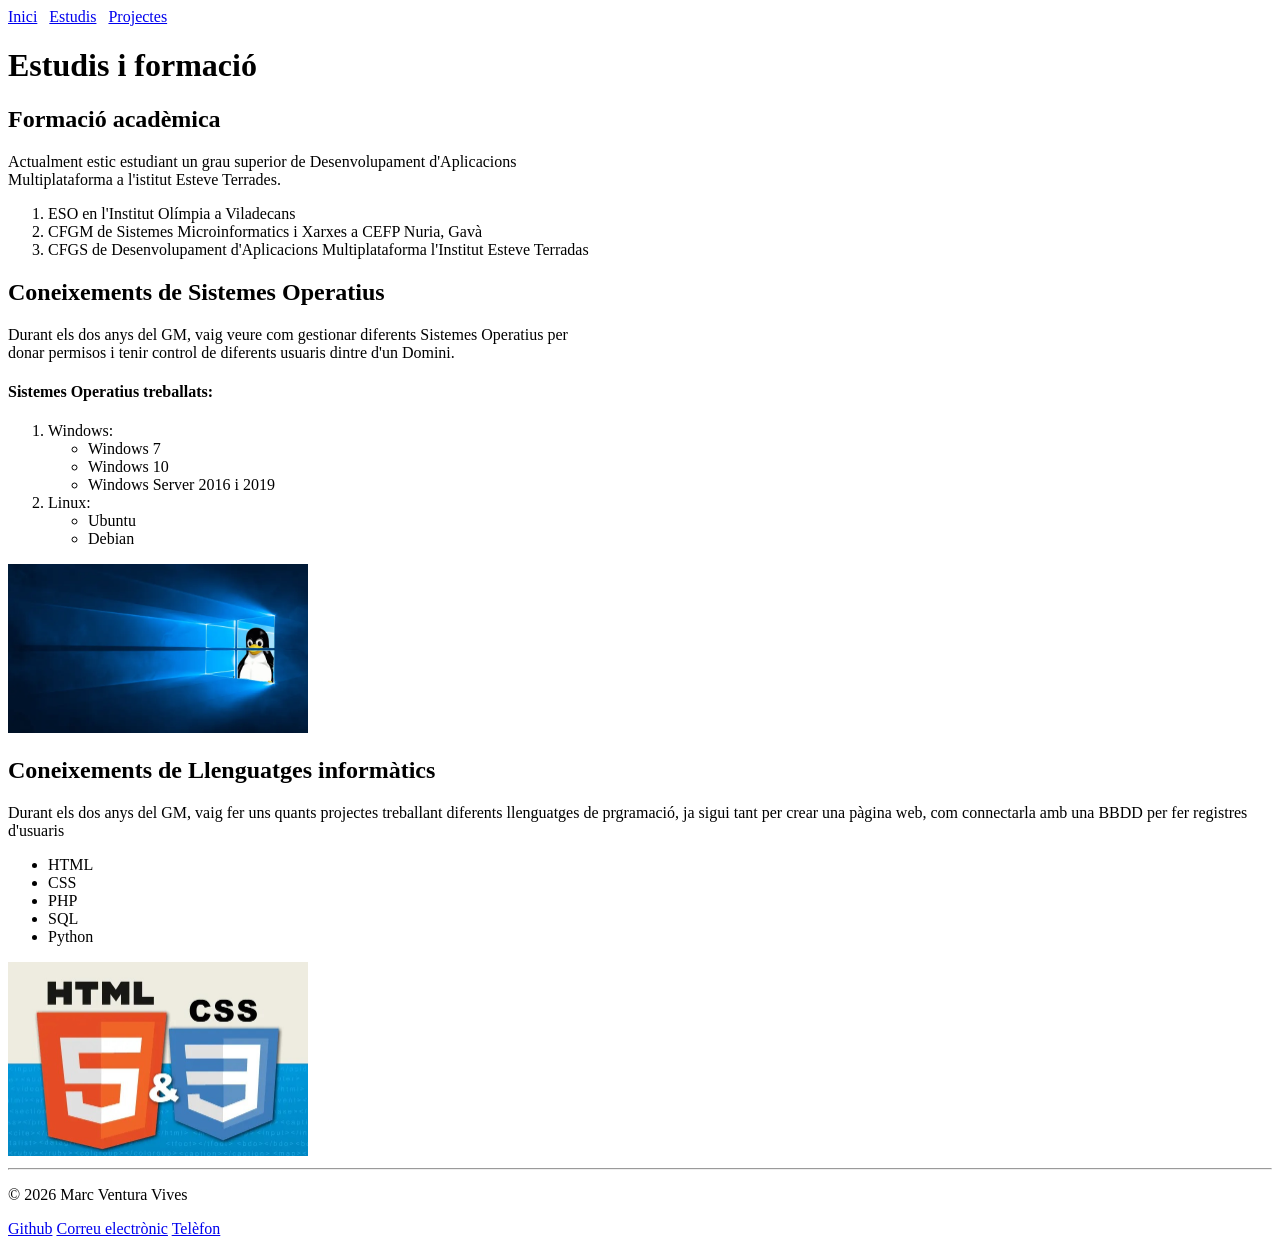
==== estudis.html @ 3ee17086 "He copiat el meu treball del HTML al treball del CSS per modificar-lo i afegir-li un estil diferent" ====
<!DOCTYPE html>
<meta charset="UTF-8" lang="es">
<title>Estudis - Marc Ventura</title>

<html>
    <nav>
        <a href="index.html">Inici</a>
        &nbsp;
        <a href="estudis.html">Estudis</a>
        &nbsp;
        <a href="projectes.html">Projectes</a>
    </nav>

    <body>
        <h1>Estudis i formació</h1>
        <h2>Formació acadèmica</h2>
        <p>Actualment estic estudiant un grau superior de Desenvolupament d'Aplicacions 
        <br>Multiplataforma a l'istitut Esteve Terrades.</p>
        <ol>
            <li>ESO en l'Institut Olímpia a Viladecans</li>
            <li>CFGM de Sistemes Microinformatics i Xarxes a CEFP Nuria, Gavà</li>
            <li>CFGS de Desenvolupament d'Aplicacions Multiplataforma l'Institut Esteve Terradas</li>
        </ol>
        <h2>Coneixements de Sistemes Operatius</h2>
        <p>Durant els dos anys del GM, vaig veure com gestionar diferents Sistemes Operatius per
        <br>donar permisos i tenir control de diferents usuaris dintre d'un Domini.</p>
        <h4>Sistemes Operatius treballats:</h4>
        <ol>
            <li>Windows:</li>
                <ul>
                    <li>Windows 7</li>
                    <li>Windows 10</li>
                    <li>Windows Server 2016 i 2019</li>
                </ul>
            <li>Linux:</li>
                <ul>
                    <li>Ubuntu</li>
                    <li>Debian</li>
                </ul>
        </ol>
        <img src="Imatges/Windows_Linux.jpg" width="300">
        <h2>Coneixements de Llenguatges informàtics</h2>
        <p>Durant els dos anys del GM, vaig fer uns quants projectes treballant diferents llenguatges de prgramació, ja sigui tant per crear una pàgina web, com connectarla amb una BBDD per fer registres d'usuaris</p>
        <ul>
            <li>HTML</li>
            <li>CSS</li>
            <li>PHP</li>
            <li>SQL</li>
            <li>Python</li>
        </ul>
        <img src="Imatges/HTML5-CSS3.jpg" width="300">
    </body>
    <hr>
    <footer>
        <p>© 2026 Marc Ventura Vives</P>
        <a href="https://github.com">Github</a>
        <a href="mailto:mventura@iesesteveterradas.cat">Correu electrònic</a>
        <a href="tel:+34666666666">Telèfon</a>
    </footer>
</html>
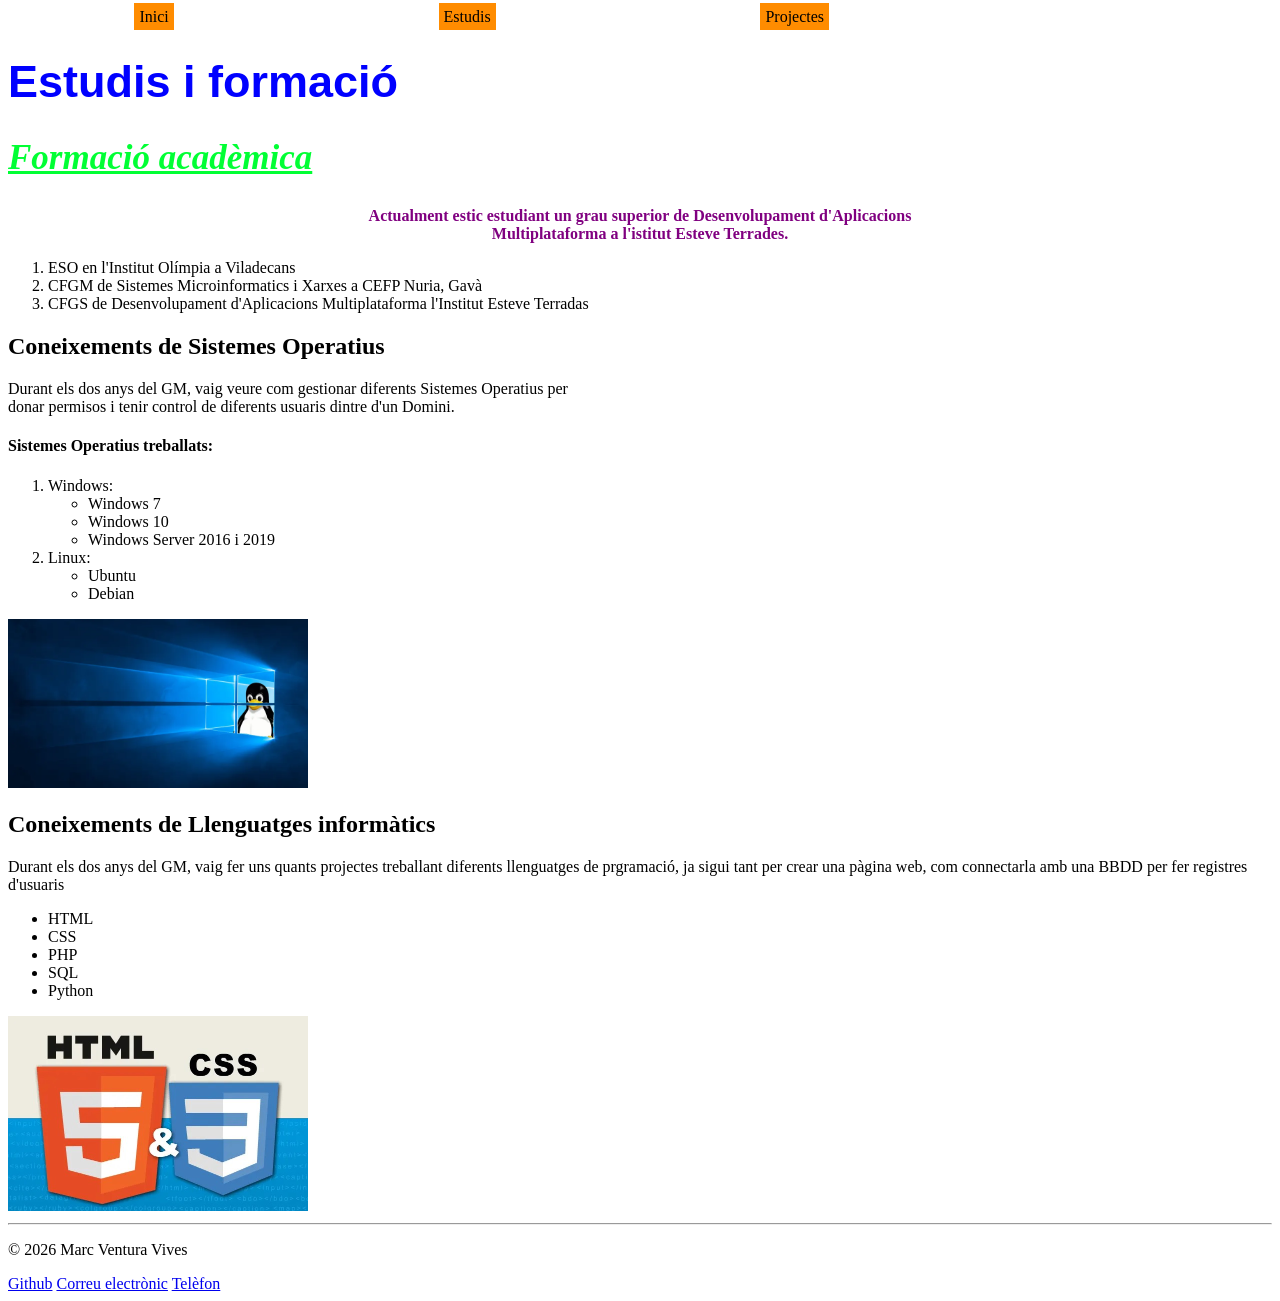
==== commit 11608f4d: "He copiat la capcelera dels enllaços de l'index a la pàgina d'estudis i he modificat els titiols" ====
--- a/estudis.html
+++ b/estudis.html
@@ -1,9 +1,12 @@
 <!DOCTYPE html>
-<meta charset="UTF-8" lang="es">
-<title>Estudis - Marc Ventura</title>
-
-<html>
-    <nav>
+<html lang="es">
+<head>
+    <meta charset="UTF-8">
+    <title>Estudis - Marc Ventura</title>
+    <link rel="stylesheet" href="style.css">
+</head>
+<body>
+    <nav class="nav">
         <a href="index.html">Inici</a>
         &nbsp;
         <a href="estudis.html">Estudis</a>
@@ -12,10 +15,12 @@
     </nav>
 
     <body>
-        <h1>Estudis i formació</h1>
-        <h2>Formació acadèmica</h2>
-        <p>Actualment estic estudiant un grau superior de Desenvolupament d'Aplicacions 
+    <div class="Descripcio">
+        <h1 class="titol">Estudis i formació</h1>
+        <h2 class="subtitol">Formació acadèmica</h2>
+        <p id="text">Actualment estic estudiant un grau superior de Desenvolupament d'Aplicacions 
         <br>Multiplataforma a l'istitut Esteve Terrades.</p>
+    </div>
         <ol>
             <li>ESO en l'Institut Olímpia a Viladecans</li>
             <li>CFGM de Sistemes Microinformatics i Xarxes a CEFP Nuria, Gavà</li>
--- a/style.css
+++ b/style.css
@@ -0,0 +1,65 @@
+.nav a{
+    color: black;
+    text-decoration: none;
+    justify-content: space-between;
+    gap: 15px;
+    background-color: rgb(255, 140, 0);
+    padding: 5px;
+    margin: 10%
+}
+
+.nav a:hover{
+    color: black;
+    border-radius: 25px;
+}
+
+.titol{
+    color: blue;
+    font-size: 45px;
+    font-family: 'Trebuchet MS', 'Lucida Sans Unicode', 'Lucida Grande', 'Lucida Sans', Arial, sans-serif;
+}
+
+.subtitol{
+    font-size: 35px;
+    font-weight: bold;
+    text-decoration: underline;
+    font-style: italic;
+    color: #01ff34;
+}
+
+#text{
+    color: purple;
+    font-weight: 900;
+    text-align: center;
+}
+
+.imatge{
+    border: 4px solid fuchsia;
+}
+
+.habilitats::before{
+    content: "👇";
+    margin-left: 5%;
+}
+
+.habilitats li:first-child{
+    color: aqua;
+}
+
+.habilitats li:last-child{
+    color: #e7dd44;
+}
+
+.Objectius::before{
+    content: "👇";
+    margin-left: 16%;
+}
+
+.Objectius li:first-child{
+    color: crimson;
+}
+
+.Objectius li:last-child{
+    color: #ff01ea;
+}
+
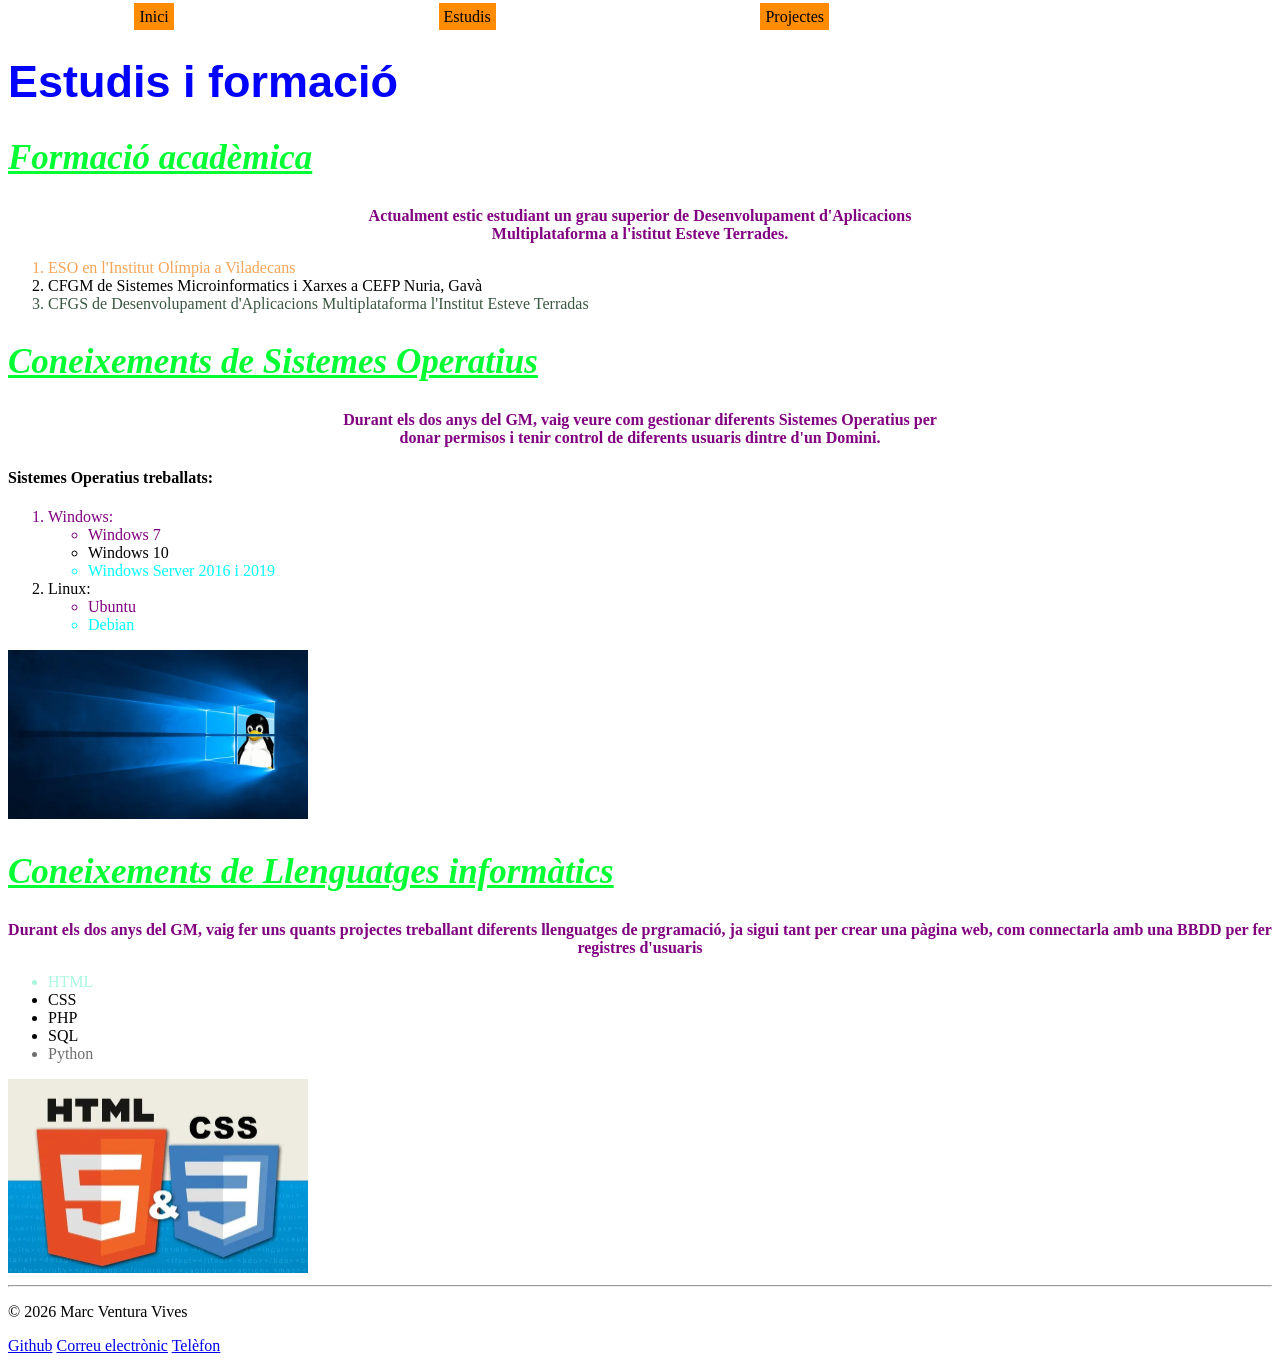
==== commit dfeccd10: "He modificat els titols, subtitols, texts i llistes de la pàgina d'estudis" ====
--- a/estudis.html
+++ b/estudis.html
@@ -21,15 +21,16 @@
         <p id="text">Actualment estic estudiant un grau superior de Desenvolupament d'Aplicacions 
         <br>Multiplataforma a l'istitut Esteve Terrades.</p>
     </div>
-        <ol>
+        <ol class="estudis">
             <li>ESO en l'Institut Olímpia a Viladecans</li>
             <li>CFGM de Sistemes Microinformatics i Xarxes a CEFP Nuria, Gavà</li>
             <li>CFGS de Desenvolupament d'Aplicacions Multiplataforma l'Institut Esteve Terradas</li>
         </ol>
-        <h2>Coneixements de Sistemes Operatius</h2>
-        <p>Durant els dos anys del GM, vaig veure com gestionar diferents Sistemes Operatius per
+        <h2 class="subtitol">Coneixements de Sistemes Operatius</h2>
+        <p id="text">Durant els dos anys del GM, vaig veure com gestionar diferents Sistemes Operatius per
         <br>donar permisos i tenir control de diferents usuaris dintre d'un Domini.</p>
         <h4>Sistemes Operatius treballats:</h4>
+        <div class="llistes">
         <ol>
             <li>Windows:</li>
                 <ul>
@@ -43,10 +44,11 @@
                     <li>Debian</li>
                 </ul>
         </ol>
+        </div>
         <img src="Imatges/Windows_Linux.jpg" width="300">
-        <h2>Coneixements de Llenguatges informàtics</h2>
-        <p>Durant els dos anys del GM, vaig fer uns quants projectes treballant diferents llenguatges de prgramació, ja sigui tant per crear una pàgina web, com connectarla amb una BBDD per fer registres d'usuaris</p>
-        <ul>
+        <h2 class="subtitol">Coneixements de Llenguatges informàtics</h2>
+        <p id="text">Durant els dos anys del GM, vaig fer uns quants projectes treballant diferents llenguatges de prgramació, ja sigui tant per crear una pàgina web, com connectarla amb una BBDD per fer registres d'usuaris</p>
+        <ul class="llenguatges">
             <li>HTML</li>
             <li>CSS</li>
             <li>PHP</li>
--- a/style.css
+++ b/style.css
@@ -63,3 +63,26 @@
     color: #ff01ea;
 }
 
+.estudis li:first-child{
+    color: #f6a558;
+}
+
+.estudis li:last-child{
+    color: #3a5740;
+}
+
+.llistes li:first-child{
+    color: purple;
+}    
+    
+.llistes li:last-child{
+        color: aqua;
+}
+
+.llenguatges li:first-child{
+    color: #aaf7e0;
+}
+
+.llenguatges li:last-child{
+    color: #6e6e6e;
+}
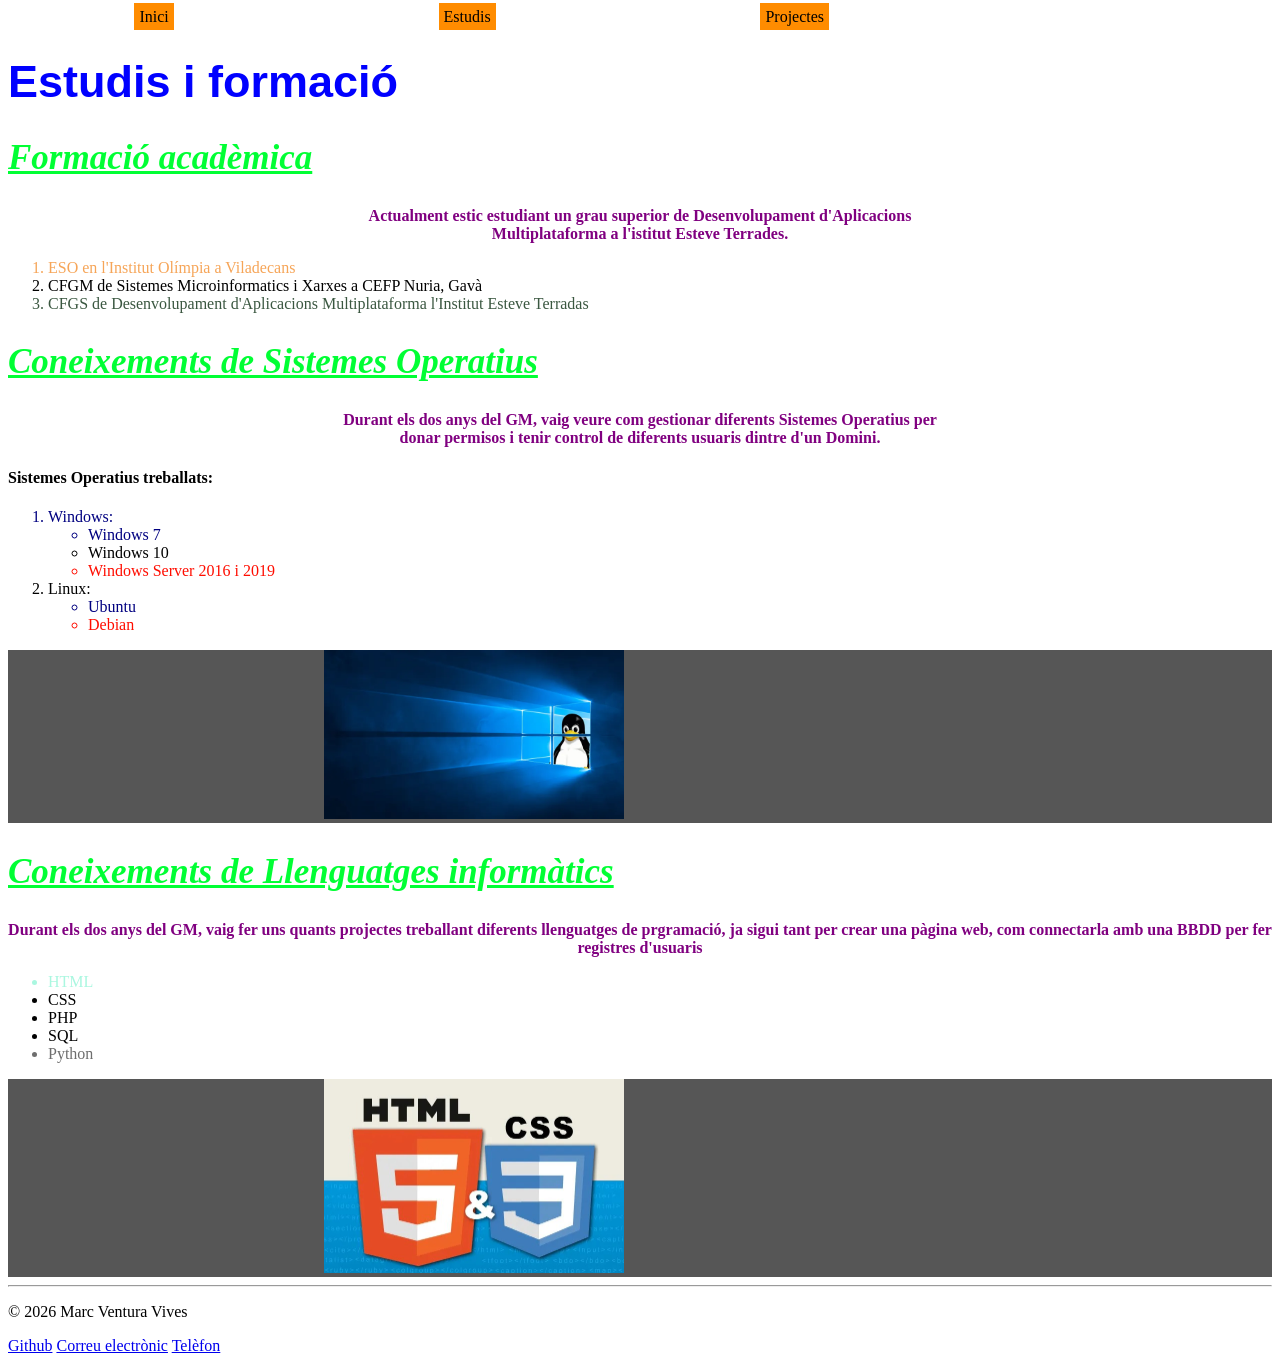
==== commit 3f832f2a: "he modificat les imatges de les pàgines d'index i d'estudis, posant un color de fons, incloent també" ====
--- a/estudis.html
+++ b/estudis.html
@@ -45,8 +45,10 @@
                 </ul>
         </ol>
         </div>
-        <img src="Imatges/Windows_Linux.jpg" width="300">
-        <h2 class="subtitol">Coneixements de Llenguatges informàtics</h2>
+        <div class="imatge_container">
+            <img class="imatge_estudis" src="Imatges/Windows_Linux.jpg" width="300">
+        </div>
+            <h2 class="subtitol">Coneixements de Llenguatges informàtics</h2>
         <p id="text">Durant els dos anys del GM, vaig fer uns quants projectes treballant diferents llenguatges de prgramació, ja sigui tant per crear una pàgina web, com connectarla amb una BBDD per fer registres d'usuaris</p>
         <ul class="llenguatges">
             <li>HTML</li>
@@ -55,7 +57,9 @@
             <li>SQL</li>
             <li>Python</li>
         </ul>
-        <img src="Imatges/HTML5-CSS3.jpg" width="300">
+        <div class="imatge_container">
+            <img class="imatge_estudis"src="Imatges/HTML5-CSS3.jpg" width="300">
+        </div>
     </body>
     <hr>
     <footer>
--- a/style.css
+++ b/style.css
@@ -17,6 +17,7 @@
     color: blue;
     font-size: 45px;
     font-family: 'Trebuchet MS', 'Lucida Sans Unicode', 'Lucida Grande', 'Lucida Sans', Arial, sans-serif;
+    font-weight: bold;
 }
 
 .subtitol{
@@ -31,10 +32,20 @@
     color: purple;
     font-weight: 900;
     text-align: center;
+    font-weight: bold;
 }
 
 .imatge{
     border: 4px solid fuchsia;
+    margin-left: 35%;
+}
+
+.imatge_container{
+    background-color: rgb(86, 86, 86);
+}
+
+.imatge_estudis{
+    margin-left: 25%;
 }
 
 .habilitats::before{
@@ -72,11 +83,11 @@
 }
 
 .llistes li:first-child{
-    color: purple;
+    color: rgb(0, 0, 128);
 }    
     
 .llistes li:last-child{
-        color: aqua;
+        color: rgb(255, 13, 0);
 }
 
 .llenguatges li:first-child{
